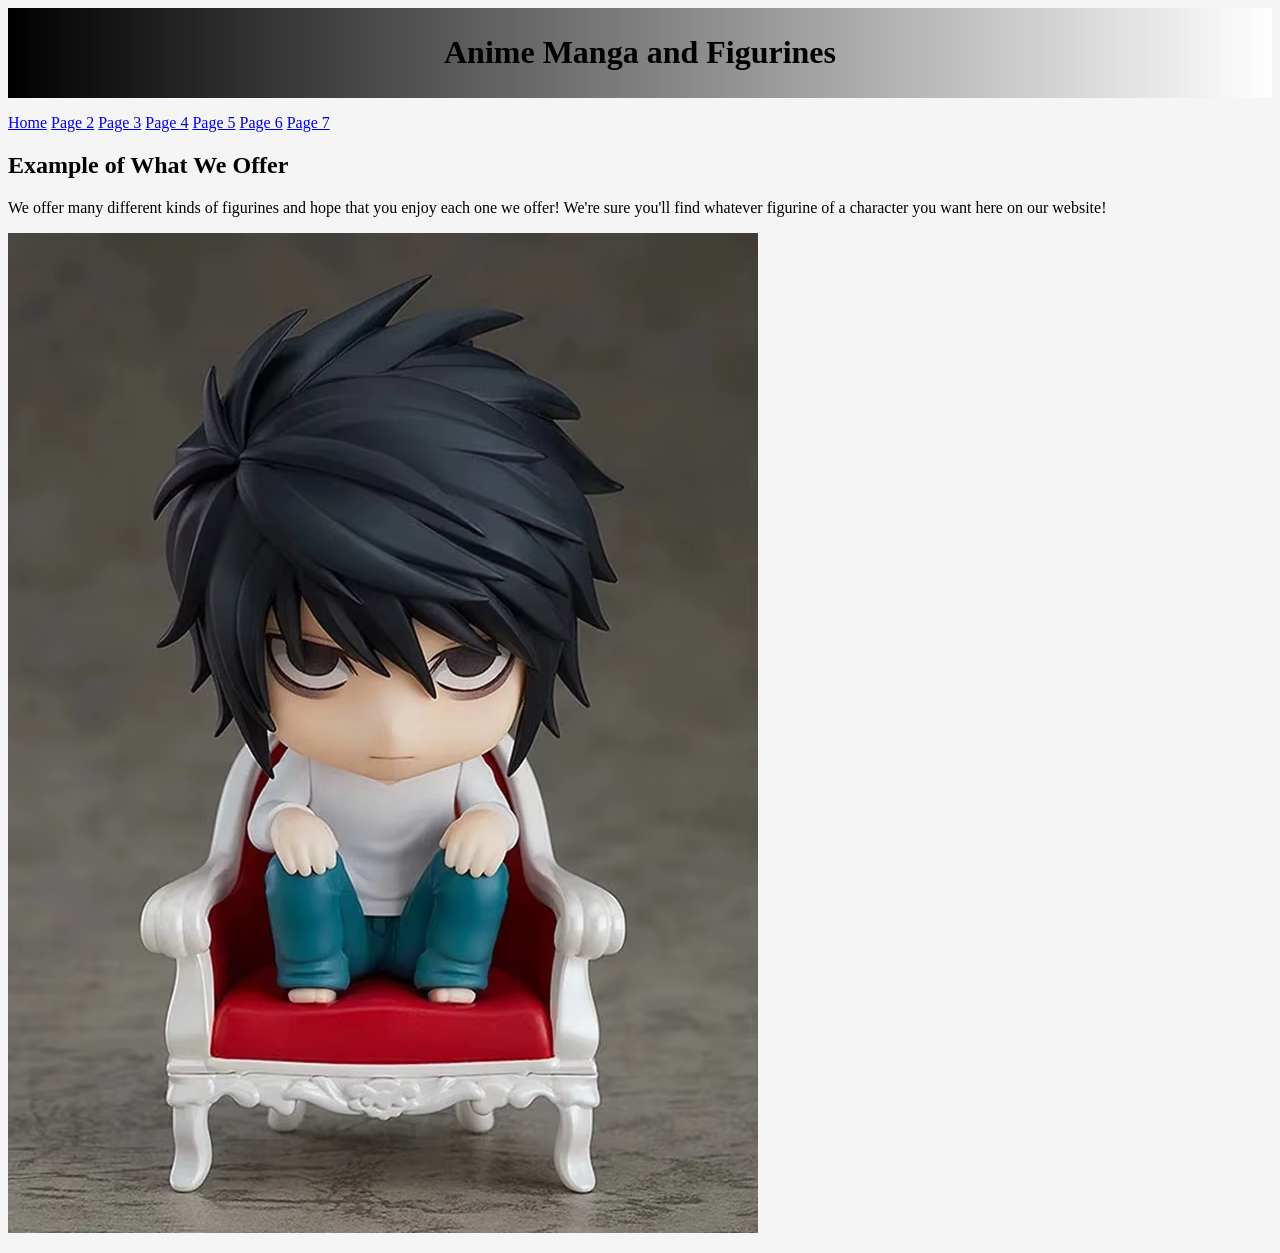
==== index.html @ e8046c51 "." ====
<!DOCTYPE html>
<html>
<head>
<meta charset="UTF-8">
<meta name="viewport" content="width=device-width, initial-scale=1.0">
<title>Anime Manga and Figurines</title>

<style>
    body{
        background: whitesmoke;
        font-family:'Times New Roman', Times, serif;
        color: black;
        margin: 10;
    }
    header{
        text-align: center;
        padding: 5px;
        background: linear-gradient(90deg, black, white);
    }
</style>
</head>
<body>
    <header>
        <h1>Anime Manga and Figurines</h1>
    </header>
    <p>
        <nav>
            <a href="index.html">Home</a>
            <a href="page2.html">Page 2</a>
            <a href="page3.html">Page 3</a>
            <a href="page4.html">Page 4</a>
            <a href="page5.html">Page 5</a>
            <a href="page6.html">Page 6</a>
            <a href="page7.html">Page 7</a>
        </nav>
    </p>
    <section>
        <h2> Example of What We Offer</h2>
        <p> We offer many different kinds of figurines and hope that you enjoy each one we offer! We're sure you'll find whatever figurine of a character you want here on our website!</p>
        <p> <img src="L.avif" alt="L"> </p>
    </section>
    
</body>
</html>
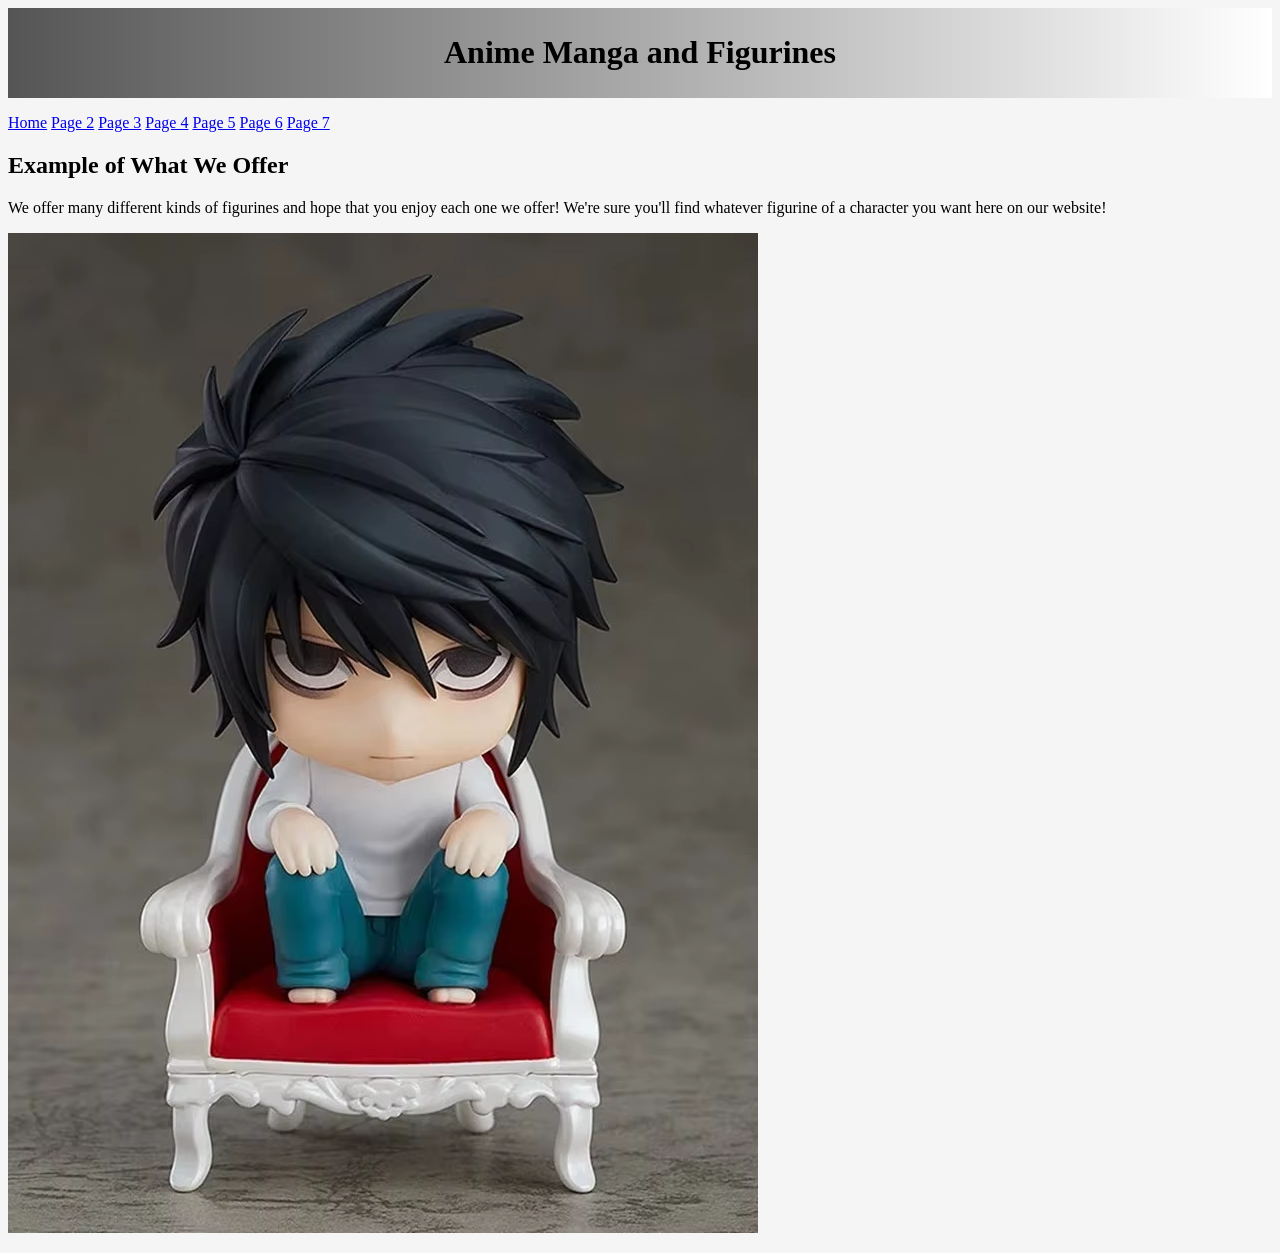
==== commit 27c5bb14: "Flip card" ====
--- a/index.html
+++ b/index.html
@@ -15,7 +15,7 @@
     header{
         text-align: center;
         padding: 5px;
-        background: linear-gradient(90deg, black, white);
+        background: linear-gradient(90deg, #555555, white);
     }
 </style>
 </head>
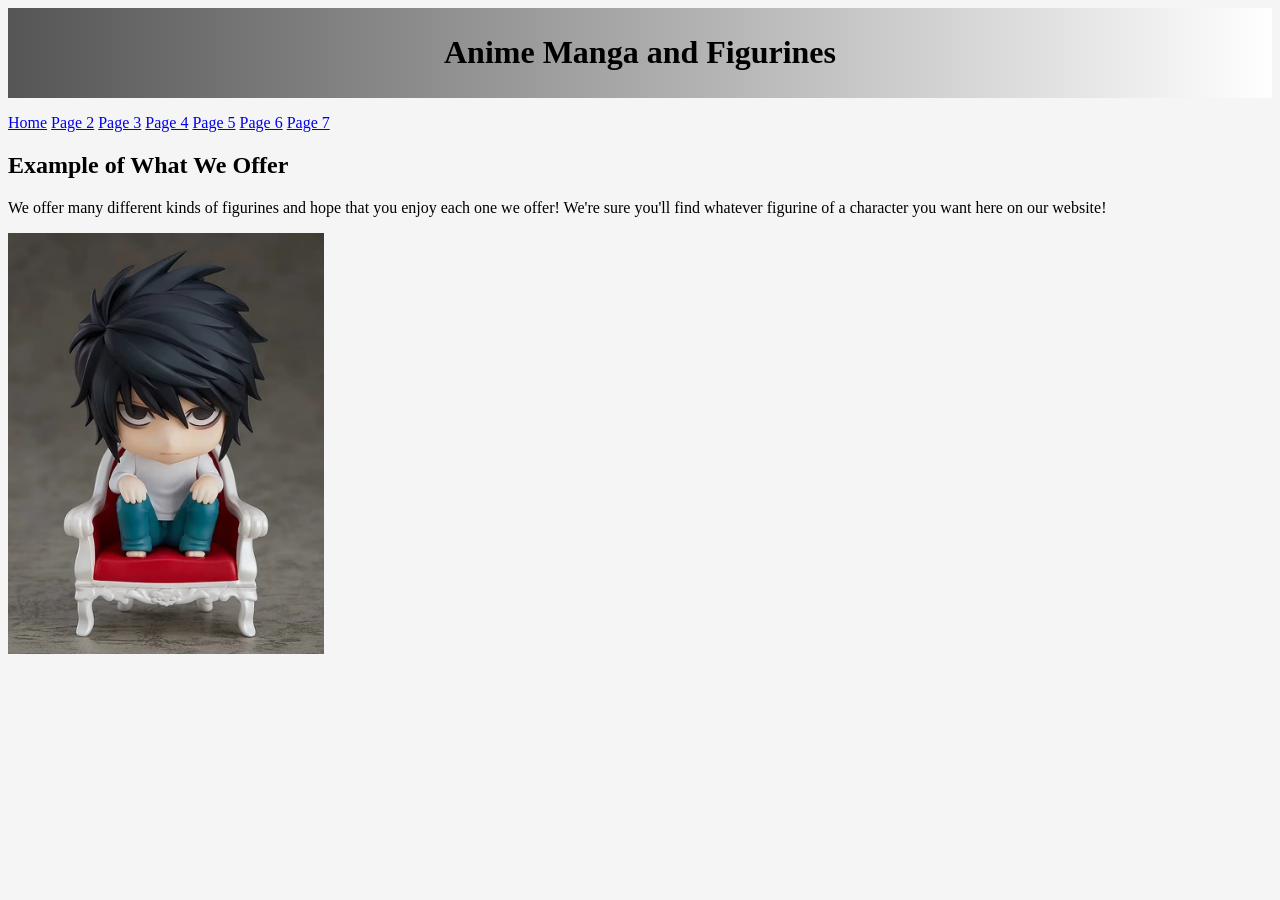
==== commit dbfa33b3: "Nav bar" ====
--- a/index.html
+++ b/index.html
@@ -17,6 +17,10 @@
         padding: 5px;
         background: linear-gradient(90deg, #555555, white);
     }
+    img {
+        width: 25%;
+    }
+    
 </style>
 </head>
 <body>
@@ -38,6 +42,7 @@
         <h2> Example of What We Offer</h2>
         <p> We offer many different kinds of figurines and hope that you enjoy each one we offer! We're sure you'll find whatever figurine of a character you want here on our website!</p>
         <p> <img src="L.avif" alt="L"> </p>
+        
     </section>
     
 </body>
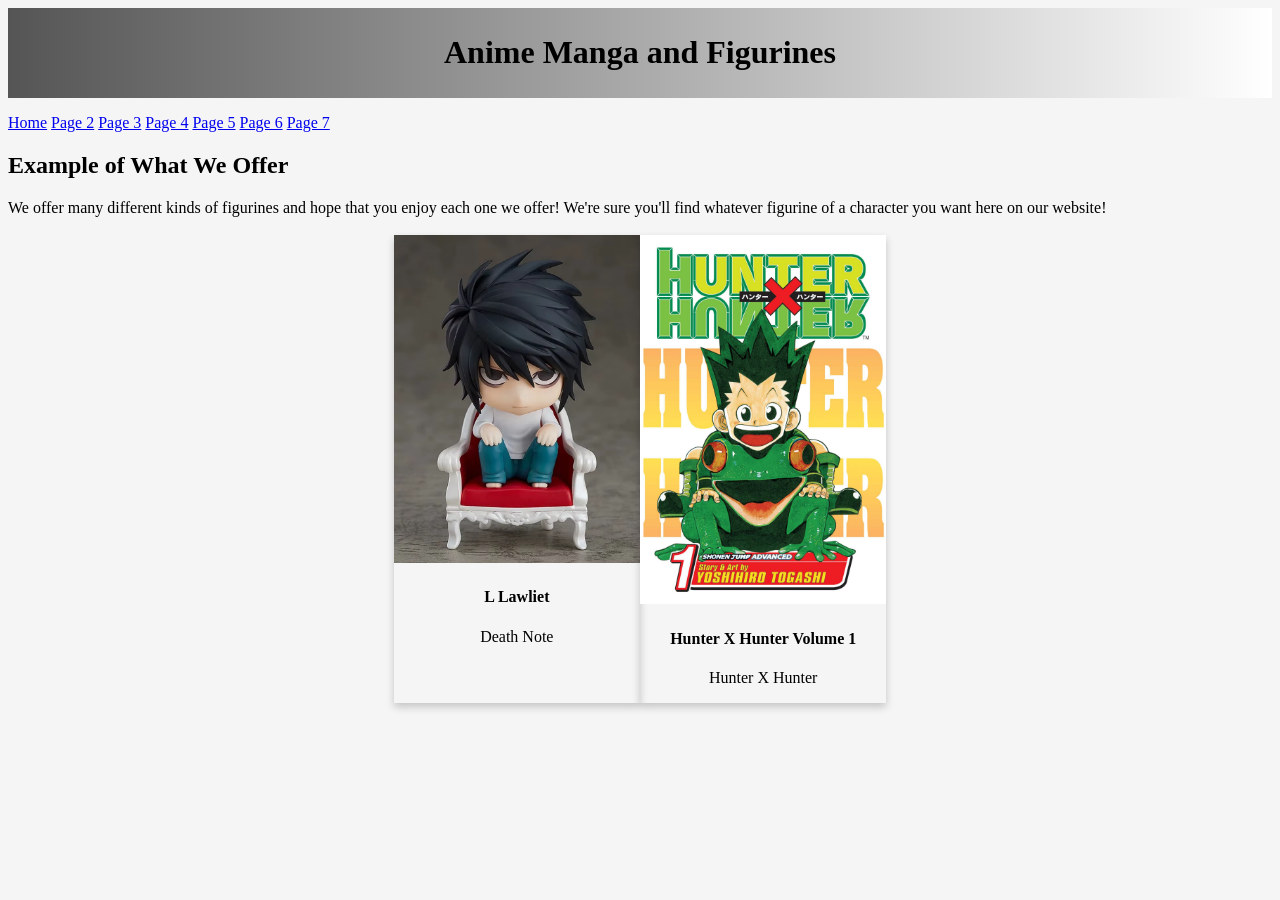
==== commit 1bbff0de: "." ====
--- a/index.html
+++ b/index.html
@@ -41,9 +41,58 @@
     <section>
         <h2> Example of What We Offer</h2>
         <p> We offer many different kinds of figurines and hope that you enjoy each one we offer! We're sure you'll find whatever figurine of a character you want here on our website!</p>
-        <p> <img src="L.avif" alt="L"> </p>
+
         
     </section>
+    <style>
     
+.card {
+  box-shadow: 0 4px 8px 0 rgba(0,0,0,0.2);
+  transition: 0.3s;
+  width: 20%;
+}
+
+.card:hover {
+  box-shadow: 0 8px 16px 0 rgba(0,0,0,0.2);
+}
+
+.content p {
+    text-align: center;
+}
+
+.content h4 {
+    text-align: center;
+}
+
+.container {
+  display: flex;
+  justify-content: center;
+  padding: 2px 16px;
+}
+</style>
+</head>
+<body>
+
+ <div class="container">
+
+<div class="card">
+  <img src="L.avif" alt="L" style="width:100%">
+ <div class="content">
+ <h4>L Lawliet</h4> 
+ <p>Death Note</p> 
+</div>
+
+</div>
+
+<div class="card">
+
+<img src="HunterxHunter.jpg" alt="Manga" style="width:100%">
+<div class="content">
+<h4>Hunter X Hunter Volume 1</h4>
+<p>Hunter X Hunter</p>
+</div>
+
+</div>
+
 </body>
 </html>
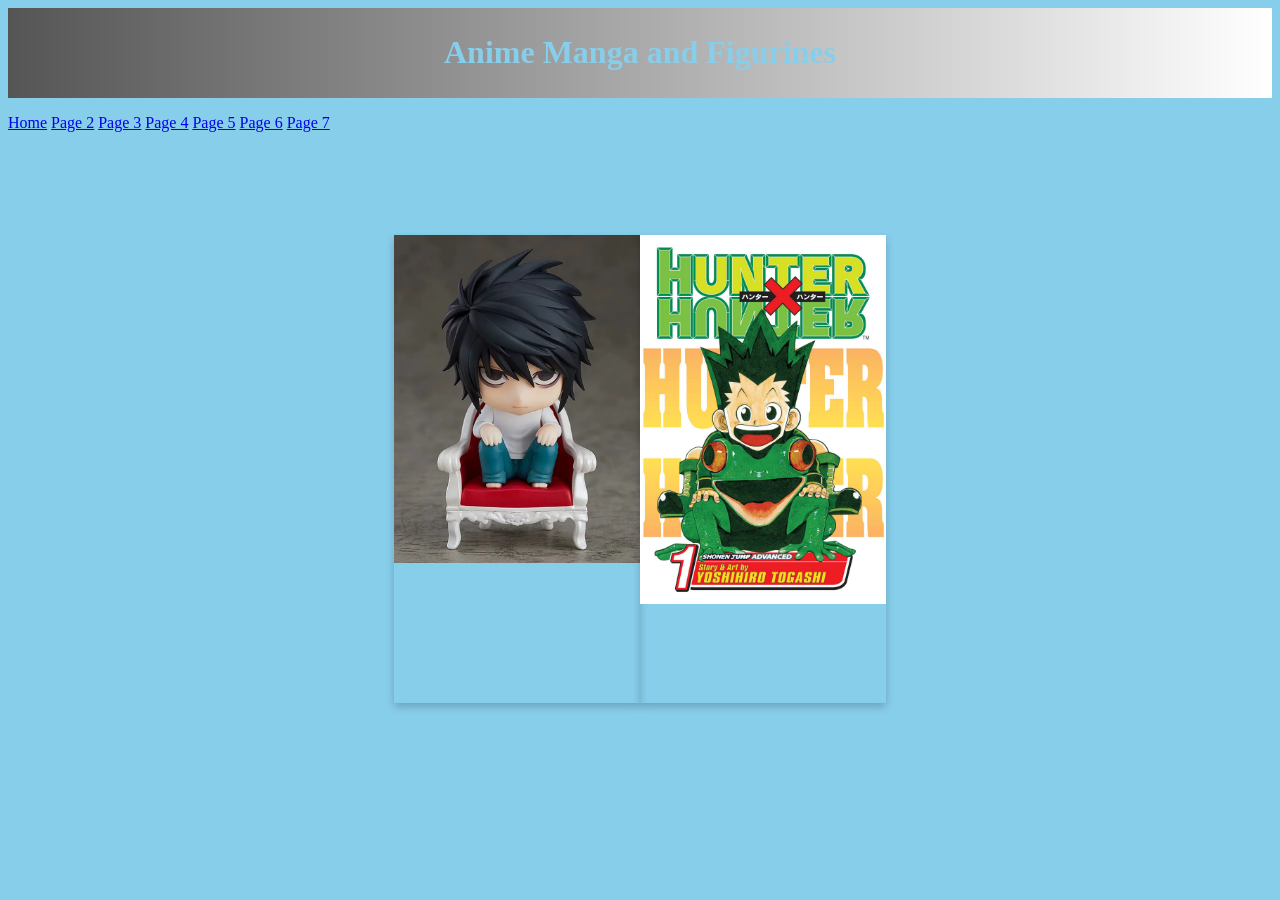
==== commit 2b1ed82f: "Update index.html" ====
--- a/index.html
+++ b/index.html
@@ -5,11 +5,13 @@
 <meta name="viewport" content="width=device-width, initial-scale=1.0">
 <title>Anime Manga and Figurines</title>
 
+<!-- Page built by: Andre Mitchell -->
+
 <style>
     body{
-        background: whitesmoke;
+        background: skyblue;
         font-family:'Times New Roman', Times, serif;
-        color: black;
+        color:  skyblue;
         margin: 10;
     }
     header{
@@ -50,6 +52,7 @@
   box-shadow: 0 4px 8px 0 rgba(0,0,0,0.2);
   transition: 0.3s;
   width: 20%;
+  
 }
 
 .card:hover {
@@ -58,10 +61,12 @@
 
 .content p {
     text-align: center;
+
 }
 
 .content h4 {
     text-align: center;
+    
 }
 
 .container {
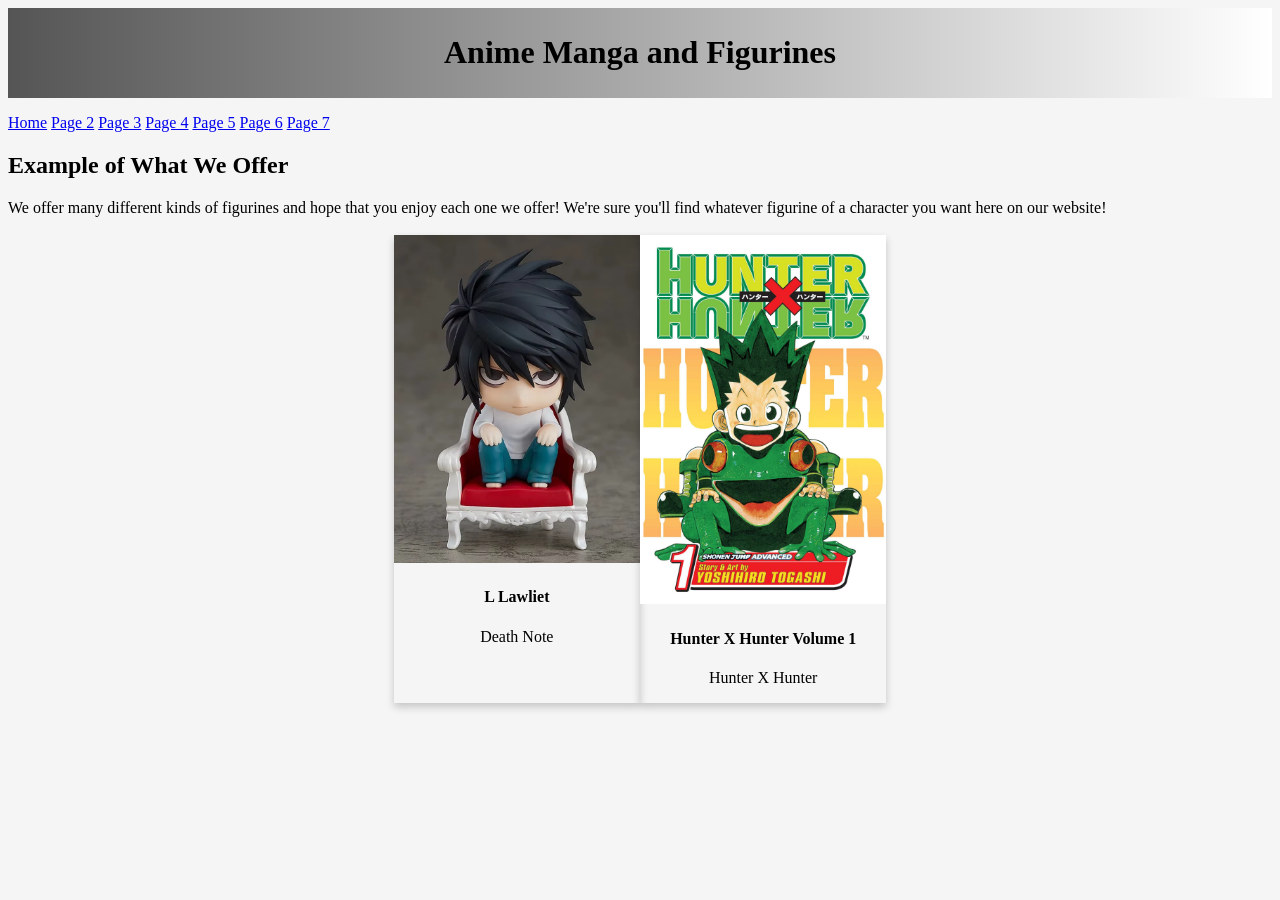
==== commit 260628a9: "Update index.html" ====
--- a/index.html
+++ b/index.html
@@ -9,9 +9,9 @@
 
 <style>
     body{
-        background: skyblue;
+        background: whitesmoke;
         font-family:'Times New Roman', Times, serif;
-        color:  skyblue;
+        color: black;
         margin: 10;
     }
     header{
